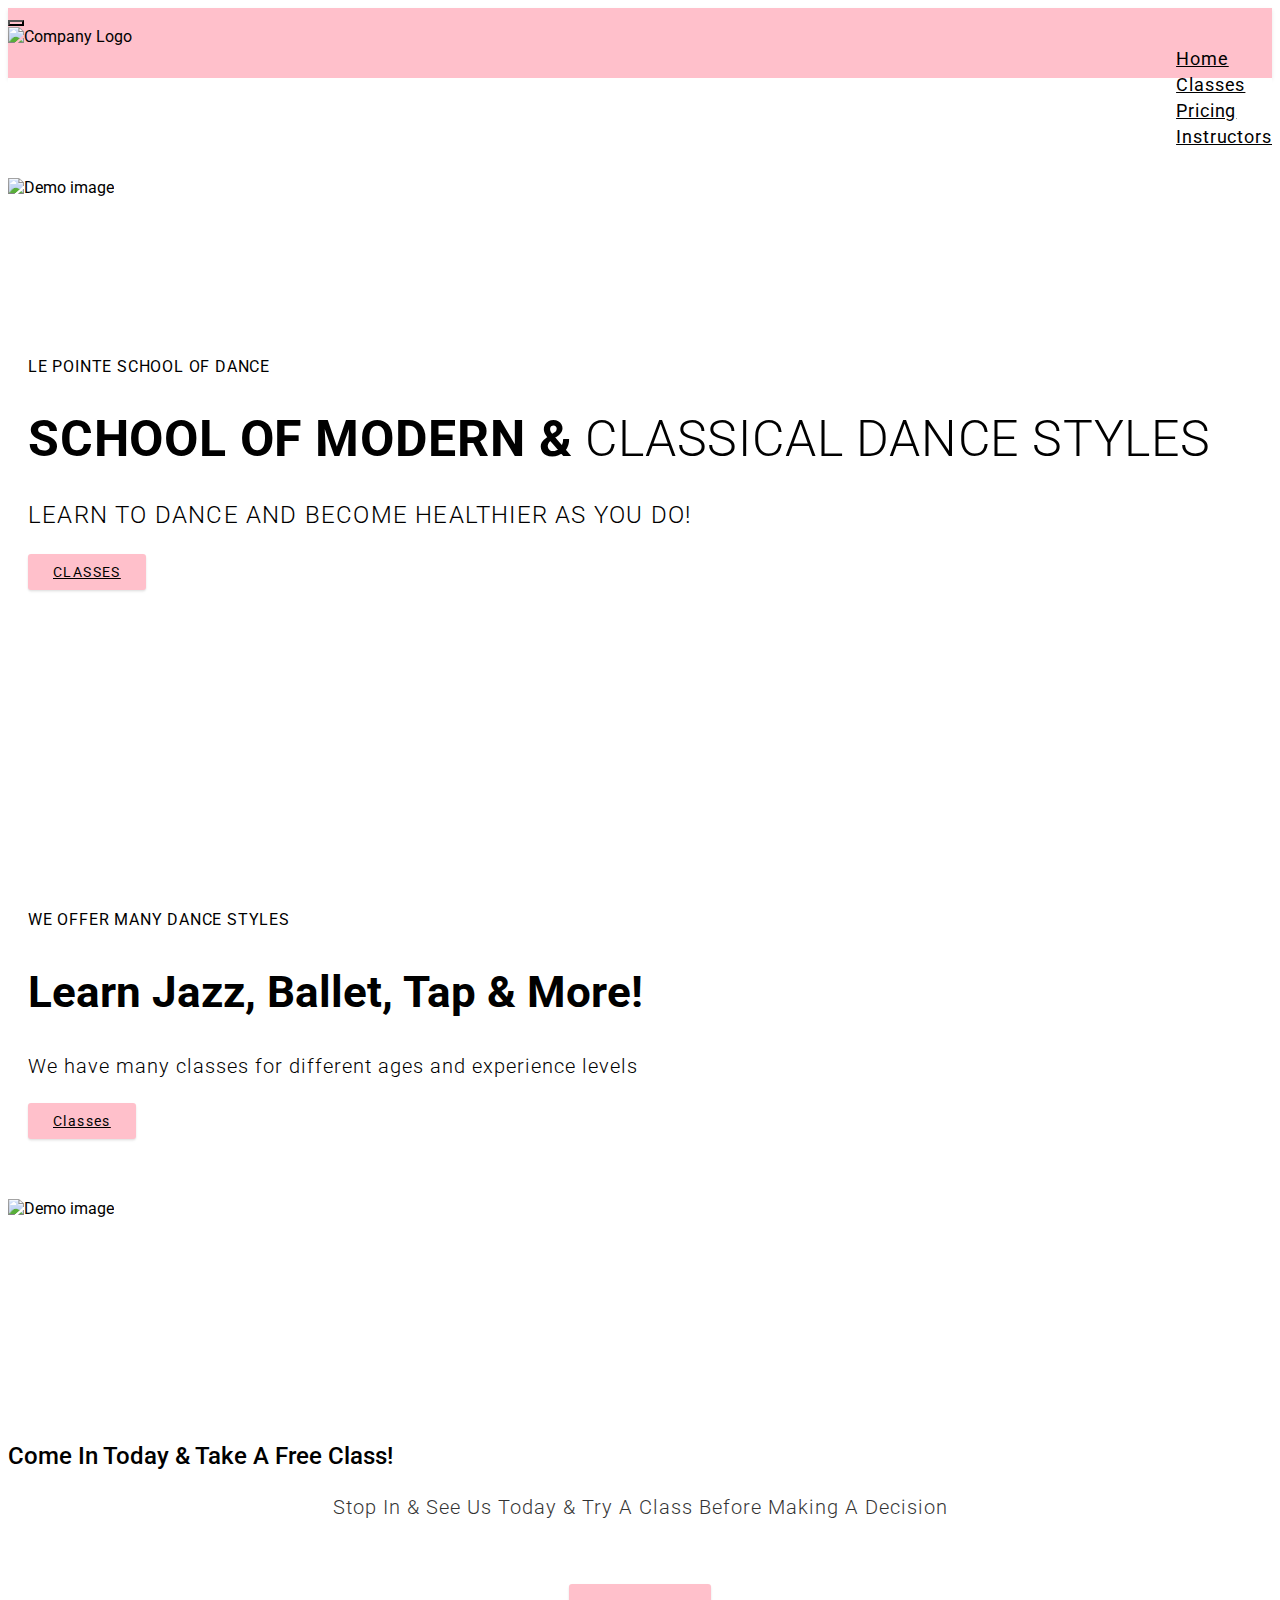
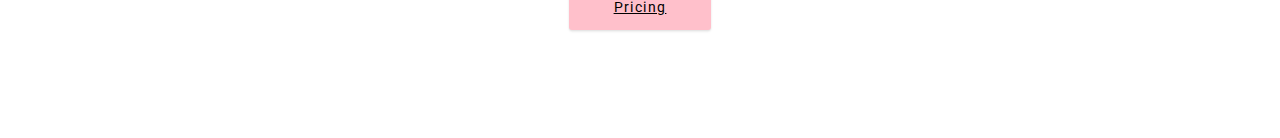
==== templates/index.html @ d1a625c2 "added app.py and mapped out url directs and added html boilerplate" ====
<!doctype html>
<html lang="en-US">
  <head>
    <!-- Required meta tags -->
    <meta charset="utf-8">
    <meta name="viewport" content="width=device-width, initial-scale=1, shrink-to-fit=no">

    <!-- Bootstrap CSS -->
    <link rel="stylesheet" href="https://stackpath.bootstrapcdn.com/bootstrap/4.1.1/css/bootstrap.min.css" integrity="sha384-WskhaSGFgHYWDcbwN70/dfYBj47jz9qbsMId/iRN3ewGhXQFZCSftd1LZCfmhktB" crossorigin="anonymous">

    <!-- Custom Css -->
    <link rel="stylesheet" href="../static/css/style.css" type="text/css" />

    <!-- Ionic icons -->
    <link href="https://unpkg.com/ionicons@4.2.0/dist/css/ionicons.min.css" rel="stylesheet">

    <!-- Google Fonts -->
    <link href="https://fonts.googleapis.com/css?family=Roboto:300,400,500,700,900" rel="stylesheet">

    <title>Le Pointe School of Dance</title>
  </head>

  <body>

  <!-- N A V B A R -->
  <nav class="navbar navbar-default navbar-expand-lg fixed-top custom-navbar">
    <button class="navbar-toggler" type="button" data-toggle="collapse" data-target="#navbarNavDropdown" aria-controls="navbarNavDropdown" aria-expanded="false" aria-label="Toggle navigation">
      <span class="icon ion-md-menu"></span>
    </button>
    <img src="/flask-site/dance.jpg" width="64" height="64" class="img-fluid nav-logo-mobile" alt="Company Logo">
    <div class="collapse navbar-collapse" id="navbarNavDropdown">
      <div class="container">
      	<img src="/flask-site/dance.jpg" class="img-fluid nav-logo-desktop" alt="Company Logo">
        <ul class="navbar-nav ml-auto nav-right" data-easing="easeInOutExpo" data-speed="1250" data-offset="65">
          <li class="nav-item nav-custom-link">
            <a class="nav-link" href="index.html">Home <i class="icon ion-ios-arrow-forward icon-mobile"></i></a>
          </li>
          <li class="nav-item nav-custom-link">
            <a class="nav-link" href="#">Classes <i class="icon ion-ios-arrow-forward icon-mobile"></i></a>
          </li>
          <li class="nav-item nav-custom-link">
            <a class="nav-link" href="#">Pricing <i class="icon ion-ios-arrow-forward icon-mobile"></i></a>
          </li>
          <li class="nav-item nav-custom-link">
            <a class="nav-link" href="{{ url_for('home') }}">Instructors <i class="icon ion-ios-arrow-forward icon-mobile"></i></a>
          </li>
        </ul>
      </div>
    </div>
  </nav>
  <!-- E N D  N A V B A R -->
  
  <!-- H E R O -->
  <section id="hero">
    <div class="container">
      <div class="row">
        <div class="col-lg-5 col-md-5 col-sm-5 col-xs-5">
          <img src="dance_1_1_35.jpg" class="img-fluid" alt="Demo image">
        </div>
        <div class="col-md-7 content-box hero-content">
          <span>Le Pointe School Of Dance
          <h1><b>School Of Modern & </b>Classical Dance Styles</h1>
          <p>Learn to dance and become healthier as you do!
            <br>
          <a href="#" class="btn btn-regular">Classes</a>
        </div>
      </div>
    </div>
  </section>
  <!-- E N D  H E R O -->

  <!-- E N D  M A R K E T I N G -->
  <section id="marketing">
    <div class="container">
      <div class="row">
        <div class="col-md-5">
          <div class="content-box">
            <span>We Offer Many Dance Styles</span>
            <h2>Learn Jazz, Ballet, Tap & More!</h2>
            <p>We have many classes for different ages and experience levels</p>
            <a href="https://dex.kannacoin.finance/#/pool" class="btn btn-regular">Classes</a>
          </div>
        </div>
        <div class="col-md-7">
            <img src="ballet.jpg" class="img-fluid" alt="Demo image">
        </div>
      </div>
    </div>
  </section>
  <!-- E N D  M A R K E T I N G -->


  <!-- C A L L  T O  A C T I O N -->
  <section id="call-to-action">
    <div class="container text-center">
      <h3>Come In Today & Take A Free Class!</h3>
      <div class="title-block">
        <p>Stop In & See Us Today & Try A Class Before Making A Decision</p>
        <a href="https://kannacoin.finance" class="btn btn-regular">Pricing</a>
      </div>
    </div>
  </section>
  <!-- E N D  C A L L  T O  A C T I O N -->

  
    

    <!-- External JavaScripts -->
    <!-- jQuery first, then Popper.js, then Bootstrap JS -->
    <script src="https://code.jquery.com/jquery-3.3.1.slim.min.js" integrity="sha384-q8i/X+965DzO0rT7abK41JStQIAqVgRVzpbzo5smXKp4YfRvH+8abtTE1Pi6jizo" crossorigin="anonymous"></script>
    <script src="https://cdnjs.cloudflare.com/ajax/libs/popper.js/1.14.3/umd/popper.min.js" integrity="sha384-ZMP7rVo3mIykV+2+9J3UJ46jBk0WLaUAdn689aCwoqbBJiSnjAK/l8WvCWPIPm49" crossorigin="anonymous"></script>
    <script src="https://stackpath.bootstrapcdn.com/bootstrap/4.1.1/js/bootstrap.min.js" integrity="sha384-smHYKdLADwkXOn1EmN1qk/HfnUcbVRZyYmZ4qpPea6sjB/pTJ0euyQp0Mk8ck+5T" crossorigin="anonymous"></script>
  </body>
</html>
---- static/css/style.css ----
/* Main */

body {
	font-family: 'Roboto', sans-serif;
	color: black;
}

h2 {
	font-size: 44px;
	font-weight: 700;
}

h3 {
	font-size: 24px;
	font-weight: 500;
	margin-bottom: 25px;
}

h5 {
	font-size: 16px;
}

p {
	font-size: 14px;
	font-weight: 400;
	letter-spacing: .05em;
	color: black;
}

ul {
	list-style-type: none;
	padding-left: 0px;
}

b {
	font-weight: 700;
}

section {
	padding: 100px 0px;
}

.title-block {
	max-width: 700px;
	margin-left: auto;
	margin-right: auto;
	margin-bottom: 30px;
	text-align: center;
}

.title-block p {
	font-size: 20px;
	font-weight: 300;
	color: #8da2b5;
	margin-bottom: 0px;
}

.divider {
	padding: 2rem 0 0;
    margin: 2rem 0 0;
    border-top: 1px solid #3c3f45;
}

.divider-light {
	padding: 2rem 0 0;
    margin: 2rem 0 0;
	border-top: 1px solid #edf1f2
}

/* Navbar */

.custom-navbar {
	background-color: pink!important;
	box-shadow: 0 2px 4px 0 rgba(0,0,0,.09);
	height: 70px;
	max-height: 70px;
}

.navbar-toggler {
	font-size: 38px;
	background-color: transparent;
}

.navbar-toggler:focus {
	text-decoration: none;
	outline: none;
}

.navbar-toggler-icon {
	color: pink;
}

.navbar-collapse {
	background-color: pink;
}

.nav-custom-link {
	font-size: 18px;
	font-weight: 400;
	letter-spacing: .05em;
	margin-top: 5px;
}

.navbar a {
	color: black !important;
}

.nav-right {
	float: right;
}

/* Buttons */

.btn {
	font-size: 14px;
	font-weight: 400;
	border-radius: 3px!important;
	box-shadow: 0 2px 3px 0 rgba(0,0,0,.05), 0 1px 2px 0 rgba(0,0,0,.08);
}

.btn:hover {
	text-decoration: none;
}

.btn-regular {
	background-color: pink;
	color: black;
	padding: 10px 25px;
	letter-spacing: .1em;
	margin-top: 25px;
	display: inline-block;
}

.btn-regular:hover {
	background-color: plum;
	color: black;
}

.btn-demo {
	color: #ffffff;
	background-color: #8ef58e;
	letter-spacing: .1em;
	padding: 15px 48px;
	display: inline-block;
	width: 100%;
	margin-top: 20px;
}

.btn-demo:hover {
	color: #ffffff;
	background-color: #636ee1;
}

.btn-demo-small {
	font-size: 12px;
	background-color: #6772e5;
	padding: 1px 4px;
}

.btn-demo-small:hover {
	background-color: #636ee1;
}

.btn-demo-small a {
	color: #ffffff!important;
}

.btn-buy {
	color: #ffffff;
	background-color: #0095f7;
	letter-spacing: .1em;
	padding: 15px 48px;
	display: inline-block;
	width: 100%;
	margin-top: 20px;
}

.btn-buy:hover {
	background-color: #0191f0;
	color: #ffffff;
}

/* Hero */

#hero {
	background-color: white;
}

#hero h1 {
	font-size: 50px;
	font-weight: 300;
}

#hero p {
	font-size: 24px;
    font-weight: 300;
    color: black;
    margin-bottom: 0px;
    padding: 0px;
}

#hero span {
	font-weight: 400;
    color: black;
    text-transform: uppercase;
    letter-spacing: .05em;
}

/* Marketing */

#marketing p {
	font-size: 20px;
    font-weight: 300;
    color: black;
    margin-bottom: 0px;
    padding: 0px;
}

#marketing span {
	font-weight: 400;
	color: black;
	text-transform: uppercase;
	letter-spacing: .05em;
}

.content-box {
	padding: 60px 20px;
}


/* Call to Action */

#call-to-action {
	background-image: url('call-to-action.png');
	background-repeat: no-repeat;
	background-size: cover;
	height: 100%;
}

#call-to-action h3 {
	color: black;
}

#call-to-action p {
	font-size: 20px;
	font-weight: 300;
	color: black;
	opacity: .8;
	margin-bottom: 40px;
}

#call-to-action .title-block {
	margin-bottom: 0px;
}

#call-to-action .btn-regular {
	background-color: pink!important;
	color: black!important;
	padding: 15px 45px;
}

#call-to-action .title-block {
	margin-bottom: 0px;
}



/* Media Queries */

/* Extra small devices (portrait phones, less than 576px) */
@media (max-width: 575.98px) { 
	h2 {
		font-size: 34px!important;
		margin-bottom: 20px;
		line-height: 1.6;
	}
	.title-block h2, p {
		text-align: left;
		padding: 0px 20px;
	}

	#call-to-action h2, p {
		text-align: left!important;
		padding: 0 20px;
	}

	#call-to-action {
		background-image: none;
		background-color: #0095f7;
	}

	footer {
		padding: 60px 25px;
	}
	footer h5 {
		font-size: 18px;
		margin-top: 30px;
	}
	footer li {
		font-size: 16px;
		margin-bottom: 15px;
	}
	footer p {
		font-size: 16px;
	}
	footer i {
		font-size: 30px;
		margin-right: 20px;
	}
	footer small {
		float: left;
		margin-top: 20px;
	}
}

@media (max-width: 768px) { 
	#hero h1 {
		font-size: 34px!important;
		margin-bottom: 20px;
	}
	#hero p {
		font-size: 20px!important;
	}
}

@media (max-width: 991px) { 
	.nav-right {
		float: left;
	}
	.nav-custom-link {
		border-bottom: 1px solid #EEE;
	}
	.navbar-nav{
		width: 100%;
	}
	.navbar-nav .nav-link {
		padding: 20px 0;
		text-align: left;
	}

	.btn-demo-small {
		background-color: #ffffff;
		border: 0px;
		padding: 0px;
		box-shadow: none;

	}
	.btn-demo-small:hover {
		background-color: #ffffff;
		border: 0px;
		padding: 0px;
		box-shadow: none;

	}
	.btn-demo-small a {
		color: #53627C!important;
	}
	.nav-custom-link {
		font-size: 13px;
	}

	.icon-mobile {
		font-size: 18px;
		float: right;
	}

	.navbar-collapse {
		border-bottom: 1px solid #efefef;
	}

	.nav-logo-mobile {
		margin: auto;
		padding-right: 50px;
	}

	.nav-logo-desktop {
		display: none;
	}
}

/* Large devices (desktops, 992px and up) */
@media (min-width: 992px) { 
	.icon-mobile {
		display: none;
	}
	.nav-logo-mobile {
		display: none;
	}
}

/* Extra large devices (large desktops, 1200px and up) */
@media (min-width: 1200px) { 
	.hero-content {
		margin-top: 100px;
	}
}

/* Medium devices (tablets, 768px and up) */
@media (min-width: 768px) and (max-width: 991.98px) { 
	.pricing-box h3 {
		font-size: 17px;
	}
	.pricing-box p {
		font-size: 14px;
	}
	.pricing-box li {
		font-size: 12px;
	}
	.btn-buy {
		font-size: 12px;
		padding: 15px 20px;
	}
	.btn-demo {
		font-size: 12px;
		padding: 15px 20px;
	}
	.profile-picture {
		width: 50px;
		height: 50px;
	}
	.testimonial-box h6 {
		font-size: 14px;
		margin-left: 10px;
	}
	.testimonial-box span {
		font-size: 12px;
	}
	.testimonial-box small {
		font-size: 12px;
		margin-top: 4px;
		margin-left: 10px;
	}
}
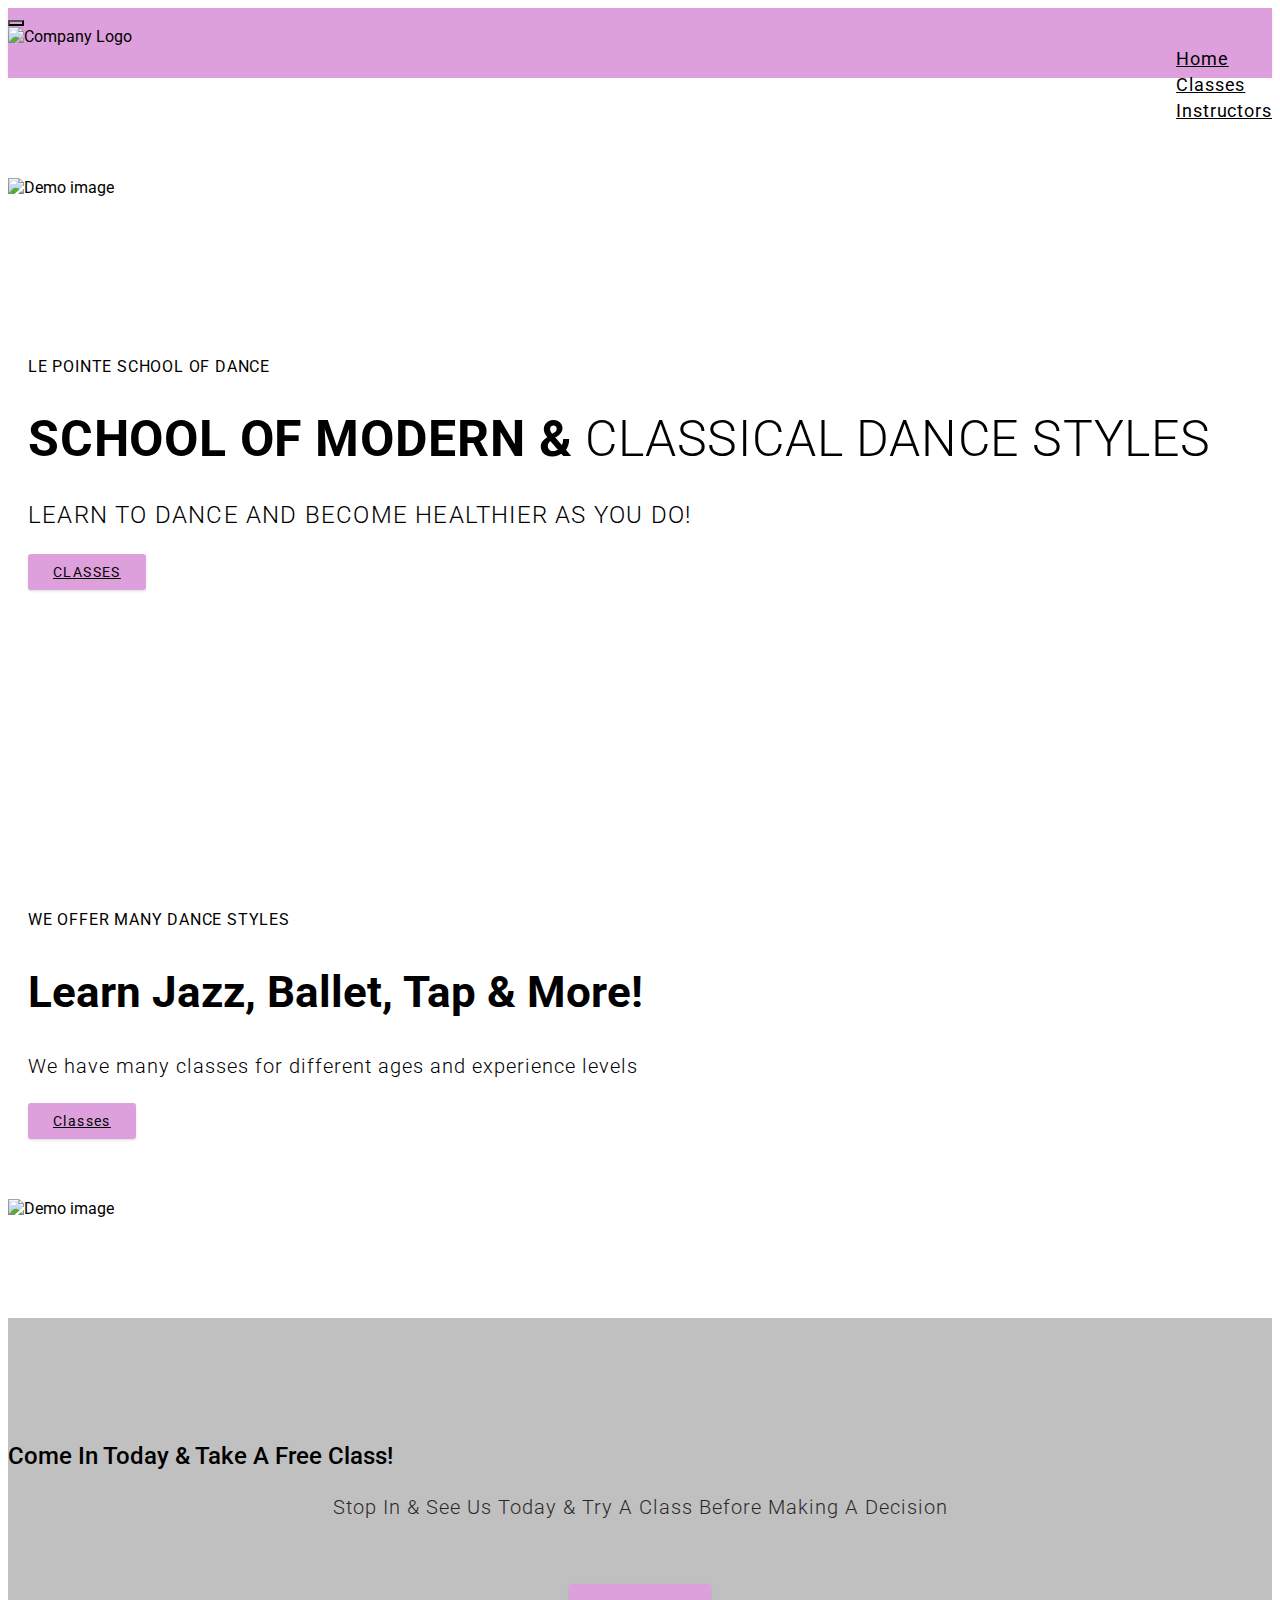
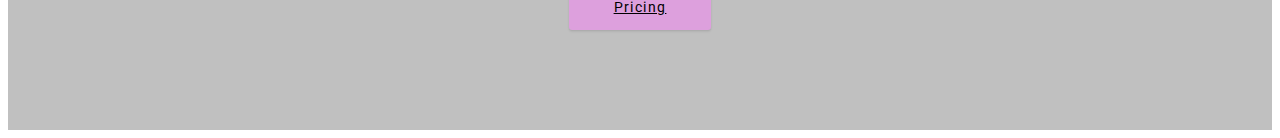
==== commit 55b2c9b9: "modified colors, layout, added pricing table, started styling table" ====
--- a/templates/index.html
+++ b/templates/index.html
@@ -38,8 +38,6 @@
           <li class="nav-item nav-custom-link">
             <a class="nav-link" href="#">Classes <i class="icon ion-ios-arrow-forward icon-mobile"></i></a>
           </li>
-          <li class="nav-item nav-custom-link">
-            <a class="nav-link" href="#">Pricing <i class="icon ion-ios-arrow-forward icon-mobile"></i></a>
           </li>
           <li class="nav-item nav-custom-link">
             <a class="nav-link" href="{{ url_for('home') }}">Instructors <i class="icon ion-ios-arrow-forward icon-mobile"></i></a>
@@ -55,7 +53,7 @@
     <div class="container">
       <div class="row">
         <div class="col-lg-5 col-md-5 col-sm-5 col-xs-5">
-          <img src="dance_1_1_35.jpg" class="img-fluid" alt="Demo image">
+          <img src="/flask-site/dance_1_1_35.jpg" class="img-fluid" alt="Demo image">
         </div>
         <div class="col-md-7 content-box hero-content">
           <span>Le Pointe School Of Dance
@@ -78,11 +76,11 @@
             <span>We Offer Many Dance Styles</span>
             <h2>Learn Jazz, Ballet, Tap & More!</h2>
             <p>We have many classes for different ages and experience levels</p>
-            <a href="https://dex.kannacoin.finance/#/pool" class="btn btn-regular">Classes</a>
+            <a href="/flask-site/templates/classes.html" class="btn btn-regular">Classes</a>
           </div>
         </div>
         <div class="col-md-7">
-            <img src="ballet.jpg" class="img-fluid" alt="Demo image">
+            <img src="/flask-site/ballet.jpg" class="img-fluid" alt="Demo image">
         </div>
       </div>
     </div>
--- a/static/css/style.css
+++ b/static/css/style.css
@@ -1,433 +1,467 @@
 /* Main */
 
 body {
-	font-family: 'Roboto', sans-serif;
-	color: black;
+  font-family: "Roboto", sans-serif;
+  color: black;
 }
 
 h2 {
-	font-size: 44px;
-	font-weight: 700;
+  font-size: 44px;
+  font-weight: 700;
 }
 
 h3 {
-	font-size: 24px;
-	font-weight: 500;
-	margin-bottom: 25px;
+  font-size: 24px;
+  font-weight: 500;
+  margin-bottom: 25px;
 }
 
 h5 {
-	font-size: 16px;
+  font-size: 16px;
 }
 
 p {
-	font-size: 14px;
-	font-weight: 400;
-	letter-spacing: .05em;
-	color: black;
+  font-size: 14px;
+  font-weight: 400;
+  letter-spacing: 0.05em;
+  color: black;
 }
 
 ul {
-	list-style-type: none;
-	padding-left: 0px;
+  list-style-type: none;
+  padding-left: 0px;
 }
 
 b {
-	font-weight: 700;
+  font-weight: 700;
 }
 
 section {
-	padding: 100px 0px;
+  padding: 100px 0px;
 }
 
 .title-block {
-	max-width: 700px;
-	margin-left: auto;
-	margin-right: auto;
-	margin-bottom: 30px;
-	text-align: center;
+  max-width: 700px;
+  margin-left: auto;
+  margin-right: auto;
+  margin-bottom: 30px;
+  text-align: center;
 }
 
 .title-block p {
-	font-size: 20px;
-	font-weight: 300;
-	color: #8da2b5;
-	margin-bottom: 0px;
+  font-size: 20px;
+  font-weight: 300;
+  color: #8da2b5;
+  margin-bottom: 0px;
 }
 
 .divider {
-	padding: 2rem 0 0;
-    margin: 2rem 0 0;
-    border-top: 1px solid #3c3f45;
+  padding: 2rem 0 0;
+  margin: 2rem 0 0;
+  border-top: 1px solid #3c3f45;
 }
 
 .divider-light {
-	padding: 2rem 0 0;
-    margin: 2rem 0 0;
-	border-top: 1px solid #edf1f2
+  padding: 2rem 0 0;
+  margin: 2rem 0 0;
+  border-top: 1px solid #edf1f2;
 }
 
 /* Navbar */
 
 .custom-navbar {
-	background-color: pink!important;
-	box-shadow: 0 2px 4px 0 rgba(0,0,0,.09);
-	height: 70px;
-	max-height: 70px;
+  background-color: plum !important;
+  box-shadow: 0 2px 4px 0 rgba(0, 0, 0, 0.09);
+  height: 70px;
+  max-height: 70px;
 }
 
 .navbar-toggler {
-	font-size: 38px;
-	background-color: transparent;
+  font-size: 38px;
+  background-color: transparent;
 }
 
 .navbar-toggler:focus {
-	text-decoration: none;
-	outline: none;
+  text-decoration: none;
+  outline: none;
 }
 
 .navbar-toggler-icon {
-	color: pink;
+  color: plum;
 }
 
 .navbar-collapse {
-	background-color: pink;
+  background-color: plum;
 }
 
 .nav-custom-link {
-	font-size: 18px;
-	font-weight: 400;
-	letter-spacing: .05em;
-	margin-top: 5px;
+  font-size: 18px;
+  font-weight: 400;
+  letter-spacing: 0.05em;
+  margin-top: 5px;
 }
 
 .navbar a {
-	color: black !important;
+  color: black !important;
 }
 
 .nav-right {
-	float: right;
+  float: right;
 }
 
 /* Buttons */
 
 .btn {
-	font-size: 14px;
-	font-weight: 400;
-	border-radius: 3px!important;
-	box-shadow: 0 2px 3px 0 rgba(0,0,0,.05), 0 1px 2px 0 rgba(0,0,0,.08);
+  font-size: 14px;
+  font-weight: 400;
+  border-radius: 3px !important;
+  box-shadow: 0 2px 3px 0 rgba(0, 0, 0, 0.05), 0 1px 2px 0 rgba(0, 0, 0, 0.08);
 }
 
 .btn:hover {
-	text-decoration: none;
+  text-decoration: none;
 }
 
 .btn-regular {
-	background-color: pink;
-	color: black;
-	padding: 10px 25px;
-	letter-spacing: .1em;
-	margin-top: 25px;
-	display: inline-block;
+  background-color: plum;
+  color: black;
+  padding: 10px 25px;
+  letter-spacing: 0.1em;
+  margin-top: 25px;
+  display: inline-block;
 }
 
 .btn-regular:hover {
-	background-color: plum;
-	color: black;
+  background-color: silver;
+  color: black;
 }
 
 .btn-demo {
-	color: #ffffff;
-	background-color: #8ef58e;
-	letter-spacing: .1em;
-	padding: 15px 48px;
-	display: inline-block;
-	width: 100%;
-	margin-top: 20px;
+  color: #ffffff;
+  background-color: #8ef58e;
+  letter-spacing: 0.1em;
+  padding: 15px 48px;
+  display: inline-block;
+  width: 100%;
+  margin-top: 20px;
 }
 
 .btn-demo:hover {
-	color: #ffffff;
-	background-color: #636ee1;
+  color: silver;
+  background-color: #636ee1;
 }
 
 .btn-demo-small {
-	font-size: 12px;
-	background-color: #6772e5;
-	padding: 1px 4px;
+  font-size: 12px;
+  background-color: #6772e5;
+  padding: 1px 4px;
 }
 
 .btn-demo-small:hover {
-	background-color: #636ee1;
+  background-color: #636ee1;
 }
 
 .btn-demo-small a {
-	color: #ffffff!important;
+  color: #ffffff !important;
 }
 
 .btn-buy {
-	color: #ffffff;
-	background-color: #0095f7;
-	letter-spacing: .1em;
-	padding: 15px 48px;
-	display: inline-block;
-	width: 100%;
-	margin-top: 20px;
+  color: #ffffff;
+  background-color: #0095f7;
+  letter-spacing: 0.1em;
+  padding: 15px 48px;
+  display: inline-block;
+  width: 100%;
+  margin-top: 20px;
 }
 
 .btn-buy:hover {
-	background-color: #0191f0;
-	color: #ffffff;
+  background-color: #0191f0;
+  color: #ffffff;
 }
 
 /* Hero */
 
 #hero {
-	background-color: white;
+  background-color: white;
 }
 
 #hero h1 {
-	font-size: 50px;
-	font-weight: 300;
+  font-size: 50px;
+  font-weight: 300;
 }
 
 #hero p {
-	font-size: 24px;
-    font-weight: 300;
-    color: black;
-    margin-bottom: 0px;
+  font-size: 24px;
+  font-weight: 300;
+  color: black;
+  margin-bottom: 0px;
+  padding: 0px;
+}
+
+#hero span {
+  font-weight: 400;
+  color: black;
+  text-transform: uppercase;
+  letter-spacing: 0.05em;
+}
+
+/* Marketing */
+
+#marketing p {
+  font-size: 20px;
+  font-weight: 300;
+  color: black;
+  margin-bottom: 0px;
+  padding: 0px;
+}
+
+#marketing span {
+  font-weight: 400;
+  color: black;
+  text-transform: uppercase;
+  letter-spacing: 0.05em;
+}
+
+.content-box {
+  padding: 60px 20px;
+}
+
+/* Call to Action */
+
+#call-to-action {
+  background-color: silver;
+  background-repeat: no-repeat;
+  background-size: cover;
+  height: 40%;
+}
+
+#call-to-action h3 {
+  color: black;
+}
+
+#call-to-action p {
+  font-size: 20px;
+  font-weight: 300;
+  color: black;
+  opacity: 0.8;
+  margin-bottom: 40px;
+}
+
+#call-to-action .title-block {
+  margin-bottom: 0px;
+}
+
+#call-to-action .btn-regular {
+  background-color: plum !important;
+  color: black !important;
+  padding: 15px 45px;
+}
+
+#call-to-action .title-block {
+  margin-bottom: 0px;
+}
+
+table {
+  width: 300px;
+  border: 1px solid black;
+}
+
+th {
+  height: 120px;
+  text-align: left;
+}
+
+th,
+td {
+  padding: 15px;
+  text-align: left;
+  border-bottom: 1px solid #ddd;
+}
+
+table,
+th,
+td {
+  border: 1px solid;
+}
+
+td {
+	height: 50px;
+	vertical-align: bottom;
+  }
+
+tr:hover {
+  background-color: grey;
+}
+
+.class-pricing {
+  display: flex;
+  align-content: center;
+}
+
+/* Media Queries */
+
+/* Extra small devices (portrait phones, less than 576px) */
+@media (max-width: 575.98px) {
+  h2 {
+    font-size: 34px !important;
+    margin-bottom: 20px;
+    line-height: 1.6;
+  }
+  .title-block h2,
+  p {
+    text-align: left;
+    padding: 0px 20px;
+  }
+
+  #call-to-action h2,
+  p {
+    text-align: left !important;
+    padding: 0 20px;
+  }
+
+  #call-to-action {
+    background-image: none;
+    background-color: #0095f7;
+  }
+
+  footer {
+    padding: 60px 25px;
+  }
+  footer h5 {
+    font-size: 18px;
+    margin-top: 30px;
+  }
+  footer li {
+    font-size: 16px;
+    margin-bottom: 15px;
+  }
+  footer p {
+    font-size: 16px;
+  }
+  footer i {
+    font-size: 30px;
+    margin-right: 20px;
+  }
+  footer small {
+    float: left;
+    margin-top: 20px;
+  }
+}
+
+@media (max-width: 768px) {
+  #hero h1 {
+    font-size: 34px !important;
+    margin-bottom: 20px;
+  }
+  #hero p {
+    font-size: 20px !important;
+  }
+}
+
+@media (max-width: 991px) {
+  .nav-right {
+    float: left;
+  }
+  .nav-custom-link {
+    border-bottom: 1px solid #eee;
+  }
+  .navbar-nav {
+    width: 100%;
+  }
+  .navbar-nav .nav-link {
+    padding: 20px 0;
+    text-align: left;
+  }
+
+  .btn-demo-small {
+    background-color: #ffffff;
+    border: 0px;
     padding: 0px;
-}
-
-#hero span {
-	font-weight: 400;
-    color: black;
-    text-transform: uppercase;
-    letter-spacing: .05em;
-}
-
-/* Marketing */
-
-#marketing p {
-	font-size: 20px;
-    font-weight: 300;
-    color: black;
-    margin-bottom: 0px;
+    box-shadow: none;
+  }
+  .btn-demo-small:hover {
+    background-color: #ffffff;
+    border: 0px;
     padding: 0px;
-}
-
-#marketing span {
-	font-weight: 400;
-	color: black;
-	text-transform: uppercase;
-	letter-spacing: .05em;
-}
-
-.content-box {
-	padding: 60px 20px;
-}
-
-
-/* Call to Action */
-
-#call-to-action {
-	background-image: url('call-to-action.png');
-	background-repeat: no-repeat;
-	background-size: cover;
-	height: 100%;
-}
-
-#call-to-action h3 {
-	color: black;
-}
-
-#call-to-action p {
-	font-size: 20px;
-	font-weight: 300;
-	color: black;
-	opacity: .8;
-	margin-bottom: 40px;
-}
-
-#call-to-action .title-block {
-	margin-bottom: 0px;
-}
-
-#call-to-action .btn-regular {
-	background-color: pink!important;
-	color: black!important;
-	padding: 15px 45px;
-}
-
-#call-to-action .title-block {
-	margin-bottom: 0px;
-}
-
-
-
-/* Media Queries */
-
-/* Extra small devices (portrait phones, less than 576px) */
-@media (max-width: 575.98px) { 
-	h2 {
-		font-size: 34px!important;
-		margin-bottom: 20px;
-		line-height: 1.6;
-	}
-	.title-block h2, p {
-		text-align: left;
-		padding: 0px 20px;
-	}
-
-	#call-to-action h2, p {
-		text-align: left!important;
-		padding: 0 20px;
-	}
-
-	#call-to-action {
-		background-image: none;
-		background-color: #0095f7;
-	}
-
-	footer {
-		padding: 60px 25px;
-	}
-	footer h5 {
-		font-size: 18px;
-		margin-top: 30px;
-	}
-	footer li {
-		font-size: 16px;
-		margin-bottom: 15px;
-	}
-	footer p {
-		font-size: 16px;
-	}
-	footer i {
-		font-size: 30px;
-		margin-right: 20px;
-	}
-	footer small {
-		float: left;
-		margin-top: 20px;
-	}
-}
-
-@media (max-width: 768px) { 
-	#hero h1 {
-		font-size: 34px!important;
-		margin-bottom: 20px;
-	}
-	#hero p {
-		font-size: 20px!important;
-	}
-}
-
-@media (max-width: 991px) { 
-	.nav-right {
-		float: left;
-	}
-	.nav-custom-link {
-		border-bottom: 1px solid #EEE;
-	}
-	.navbar-nav{
-		width: 100%;
-	}
-	.navbar-nav .nav-link {
-		padding: 20px 0;
-		text-align: left;
-	}
-
-	.btn-demo-small {
-		background-color: #ffffff;
-		border: 0px;
-		padding: 0px;
-		box-shadow: none;
-
-	}
-	.btn-demo-small:hover {
-		background-color: #ffffff;
-		border: 0px;
-		padding: 0px;
-		box-shadow: none;
-
-	}
-	.btn-demo-small a {
-		color: #53627C!important;
-	}
-	.nav-custom-link {
-		font-size: 13px;
-	}
-
-	.icon-mobile {
-		font-size: 18px;
-		float: right;
-	}
-
-	.navbar-collapse {
-		border-bottom: 1px solid #efefef;
-	}
-
-	.nav-logo-mobile {
-		margin: auto;
-		padding-right: 50px;
-	}
-
-	.nav-logo-desktop {
-		display: none;
-	}
+    box-shadow: none;
+  }
+  .btn-demo-small a {
+    color: #53627c !important;
+  }
+  .nav-custom-link {
+    font-size: 13px;
+  }
+
+  .icon-mobile {
+    font-size: 18px;
+    float: right;
+  }
+
+  .navbar-collapse {
+    border-bottom: 1px solid #efefef;
+  }
+
+  .nav-logo-mobile {
+    margin: auto;
+    padding-right: 50px;
+  }
+
+  .nav-logo-desktop {
+    display: none;
+  }
 }
 
 /* Large devices (desktops, 992px and up) */
-@media (min-width: 992px) { 
-	.icon-mobile {
-		display: none;
-	}
-	.nav-logo-mobile {
-		display: none;
-	}
+@media (min-width: 992px) {
+  .icon-mobile {
+    display: none;
+  }
+  .nav-logo-mobile {
+    display: none;
+  }
 }
 
 /* Extra large devices (large desktops, 1200px and up) */
-@media (min-width: 1200px) { 
-	.hero-content {
-		margin-top: 100px;
-	}
+@media (min-width: 1200px) {
+  .hero-content {
+    margin-top: 100px;
+  }
 }
 
 /* Medium devices (tablets, 768px and up) */
-@media (min-width: 768px) and (max-width: 991.98px) { 
-	.pricing-box h3 {
-		font-size: 17px;
-	}
-	.pricing-box p {
-		font-size: 14px;
-	}
-	.pricing-box li {
-		font-size: 12px;
-	}
-	.btn-buy {
-		font-size: 12px;
-		padding: 15px 20px;
-	}
-	.btn-demo {
-		font-size: 12px;
-		padding: 15px 20px;
-	}
-	.profile-picture {
-		width: 50px;
-		height: 50px;
-	}
-	.testimonial-box h6 {
-		font-size: 14px;
-		margin-left: 10px;
-	}
-	.testimonial-box span {
-		font-size: 12px;
-	}
-	.testimonial-box small {
-		font-size: 12px;
-		margin-top: 4px;
-		margin-left: 10px;
-	}
-}+@media (min-width: 768px) and (max-width: 991.98px) {
+  .pricing-box h3 {
+    font-size: 17px;
+  }
+  .pricing-box p {
+    font-size: 14px;
+  }
+  .pricing-box li {
+    font-size: 12px;
+  }
+  .btn-buy {
+    font-size: 12px;
+    padding: 15px 20px;
+  }
+  .btn-demo {
+    font-size: 12px;
+    padding: 15px 20px;
+  }
+  .profile-picture {
+    width: 50px;
+    height: 50px;
+  }
+  .testimonial-box h6 {
+    font-size: 14px;
+    margin-left: 10px;
+  }
+  .testimonial-box span {
+    font-size: 12px;
+  }
+  .testimonial-box small {
+    font-size: 12px;
+    margin-top: 4px;
+    margin-left: 10px;
+  }
+}
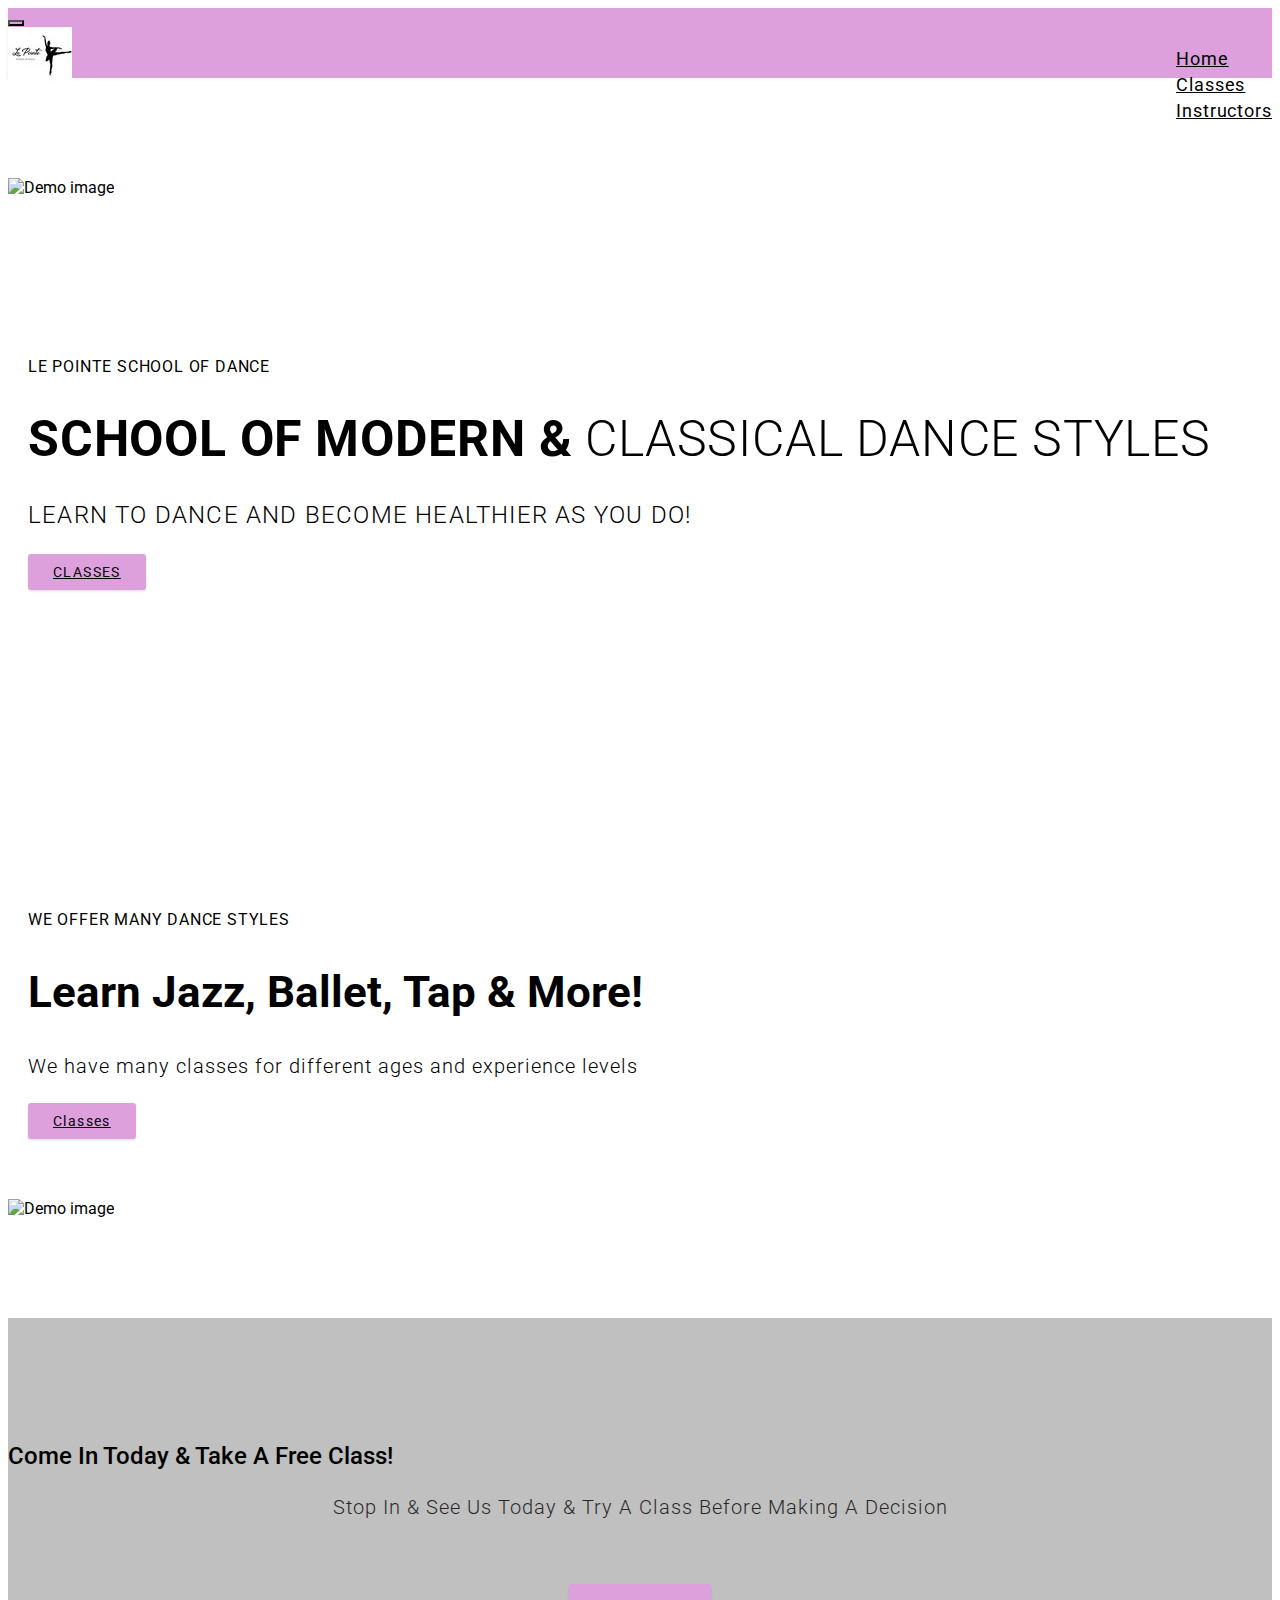
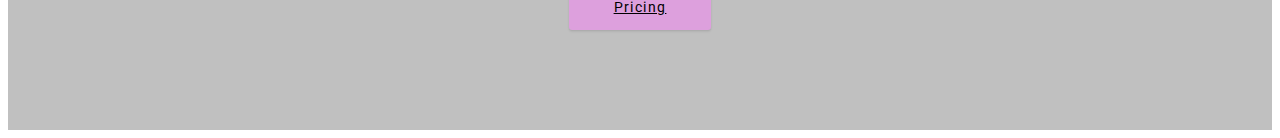
==== commit ceca1401: "organized directory, added more to classes and instructors" ====
--- a/templates/index.html
+++ b/templates/index.html
@@ -27,20 +27,20 @@
     <button class="navbar-toggler" type="button" data-toggle="collapse" data-target="#navbarNavDropdown" aria-controls="navbarNavDropdown" aria-expanded="false" aria-label="Toggle navigation">
       <span class="icon ion-md-menu"></span>
     </button>
-    <img src="/flask-site/dance.jpg" width="64" height="64" class="img-fluid nav-logo-mobile" alt="Company Logo">
+    <img src="/dance.jpg" width="64" height="64" class="img-fluid nav-logo-mobile" alt="Company Logo">
     <div class="collapse navbar-collapse" id="navbarNavDropdown">
       <div class="container">
-      	<img src="/flask-site/dance.jpg" class="img-fluid nav-logo-desktop" alt="Company Logo">
+      	<img src="/dance.jpg" class="img-fluid nav-logo-desktop" alt="Company Logo">
         <ul class="navbar-nav ml-auto nav-right" data-easing="easeInOutExpo" data-speed="1250" data-offset="65">
           <li class="nav-item nav-custom-link">
-            <a class="nav-link" href="index.html">Home <i class="icon ion-ios-arrow-forward icon-mobile"></i></a>
+            <a class="nav-link" href="../templates/index.html">Home <i class="icon ion-ios-arrow-forward icon-mobile"></i></a>
           </li>
           <li class="nav-item nav-custom-link">
-            <a class="nav-link" href="#">Classes <i class="icon ion-ios-arrow-forward icon-mobile"></i></a>
+            <a class="nav-link" href="../templates/classes.html">Classes <i class="icon ion-ios-arrow-forward icon-mobile"></i></a>
           </li>
           </li>
           <li class="nav-item nav-custom-link">
-            <a class="nav-link" href="{{ url_for('home') }}">Instructors <i class="icon ion-ios-arrow-forward icon-mobile"></i></a>
+            <a class="nav-link" href="../templates/instructors.html">Instructors <i class="icon ion-ios-arrow-forward icon-mobile"></i></a>
           </li>
         </ul>
       </div>
--- a/static/css/style.css
+++ b/static/css/style.css
@@ -262,14 +262,17 @@
   margin-bottom: 0px;
 }
 
-table {
-  width: 300px;
-  border: 1px solid black;
+/* Table styles */
+
+table, tr {
+  width: 600px;
+  margin: 15px;
+  padding: 10px;
 }
 
 th {
-  height: 120px;
-  text-align: left;
+  height: 100px;
+  text-align: center;
 }
 
 th,
@@ -279,7 +282,7 @@
   border-bottom: 1px solid #ddd;
 }
 
-table,
+
 th,
 td {
   border: 1px solid;
